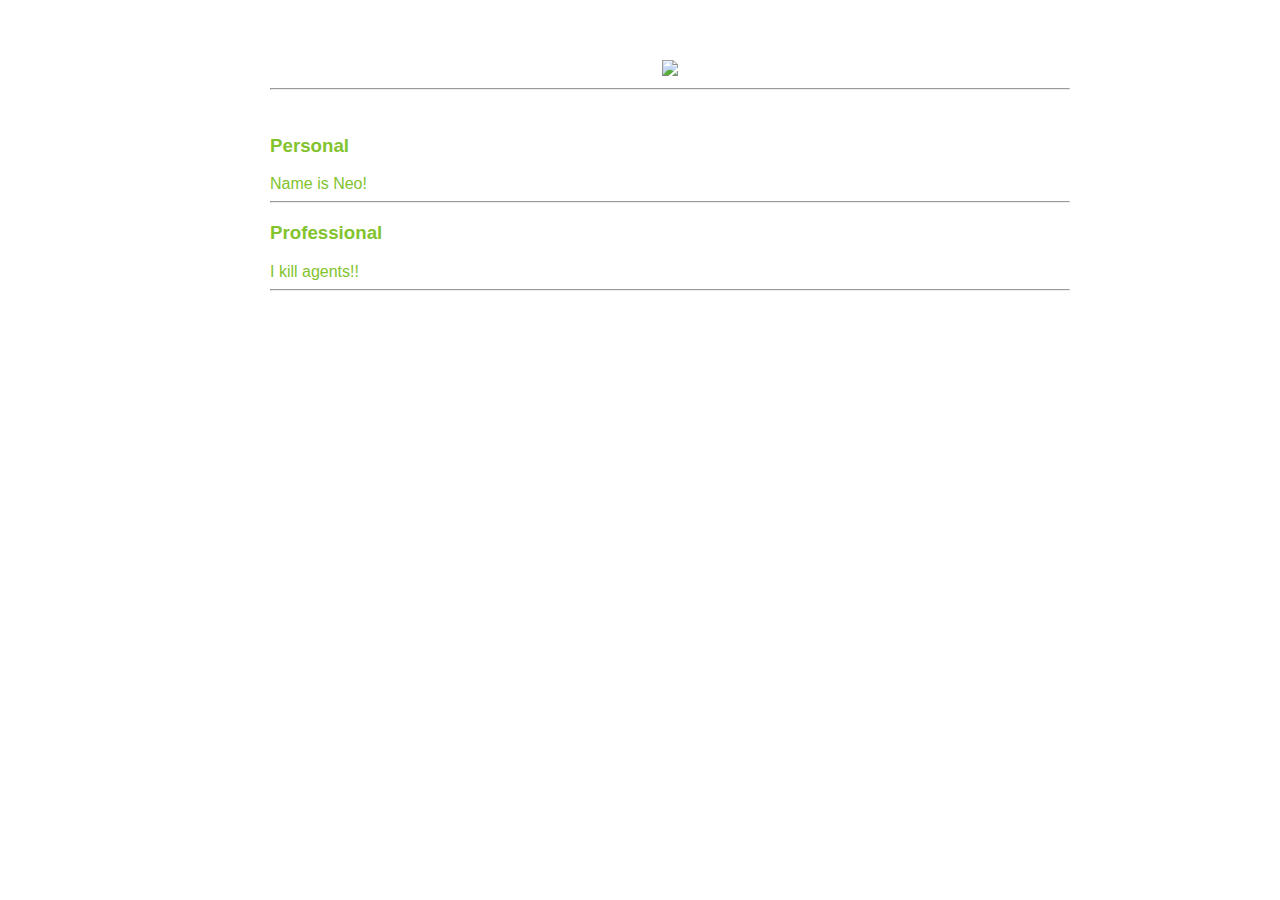
==== ui/index.html @ 60a92697 "[imad-console] Updates ui/index.html" ====
<!doctype html>
<html>
    <head>
        <link href="/ui/style.css" rel="stylesheet" />
    </head>
    <body>
        <div class="container">
        <div class="center">
            <img id="madi" src="http://vignette1.wikia.nocookie.net/matrix/images/b/b5/Matrix-neo-stops-bullets-wallpaper.jpg/revision/latest?cb=20131002032735" class="img-small"/>
        </div>
        <hr/>
            <br>
            <h3>Personal</h3>
            <div>
                Name is Neo!
                </div>
                <hr/>
                <h3>Professional</h3>
                <div>
                    I kill agents!!
                    </div>
                    <hr/>
                    <div class="footer">
                         </div>
               </div>
        <script type="text/javascript" src="ui/main.js">
        
        </script>
    </body>
</html>
---- ui/style.css ----
body {
    font-family: sans-serif;
    margin-top: 60px;
}

.center {
    text-align: center;
}

.text-big {
    font-size: 300%;
}

.bold {
    font-weight: bold;
}

.img-medium {
    height: 200px;
}

 .container{
                    max-width: 800px;
                    margin: 0 auto;
                    color: #82c32e;
                    font-family: sans-serif;
                    padding-left: 70px;
                    padding-right: 10px;
        }
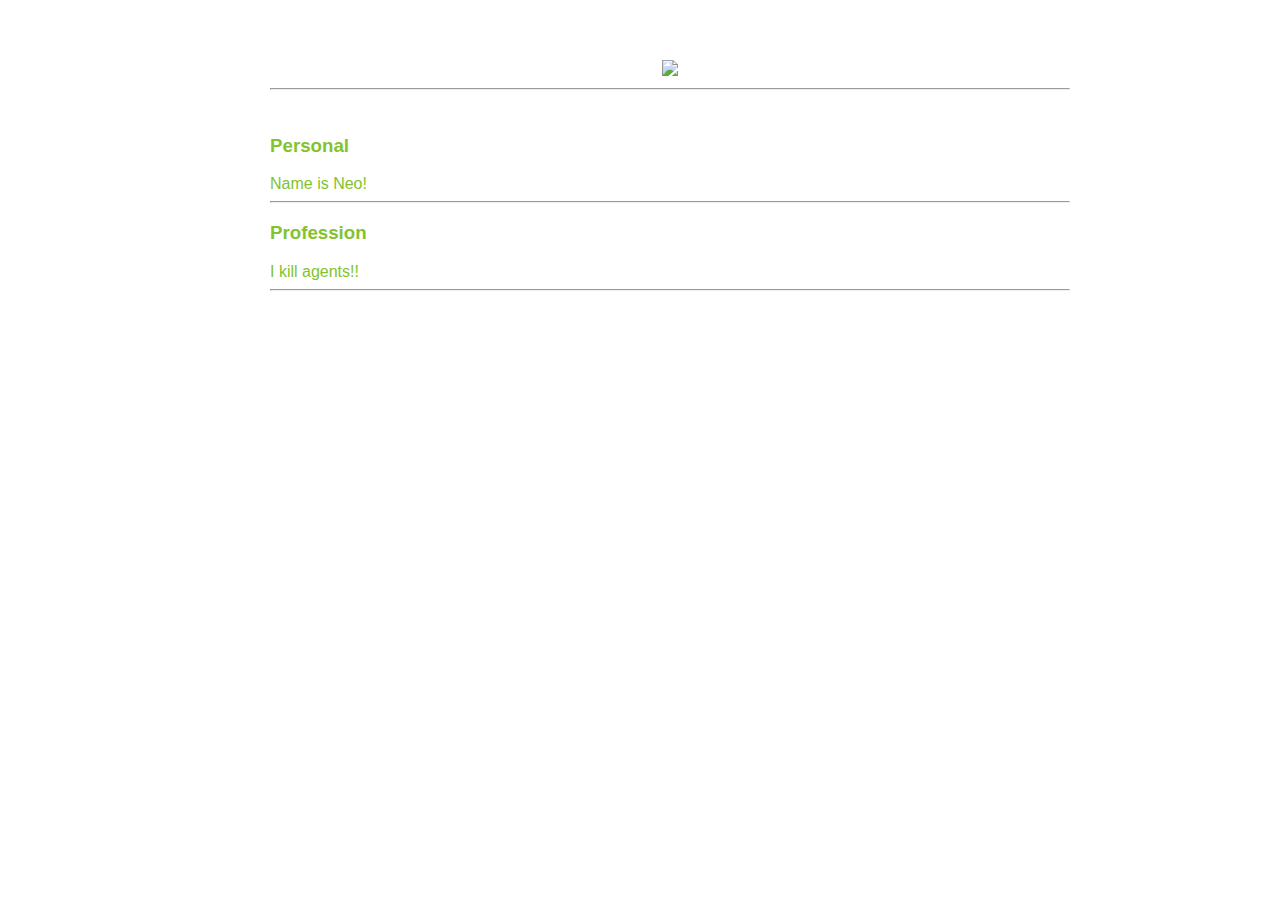
==== commit c2e32c42: "[imad-console] Updates ui/index.html" ====
--- a/ui/index.html
+++ b/ui/index.html
@@ -15,7 +15,7 @@
                 Name is Neo!
                 </div>
                 <hr/>
-                <h3>Professional</h3>
+                <h3>Profession</h3>
                 <div>
                     I kill agents!!
                     </div>
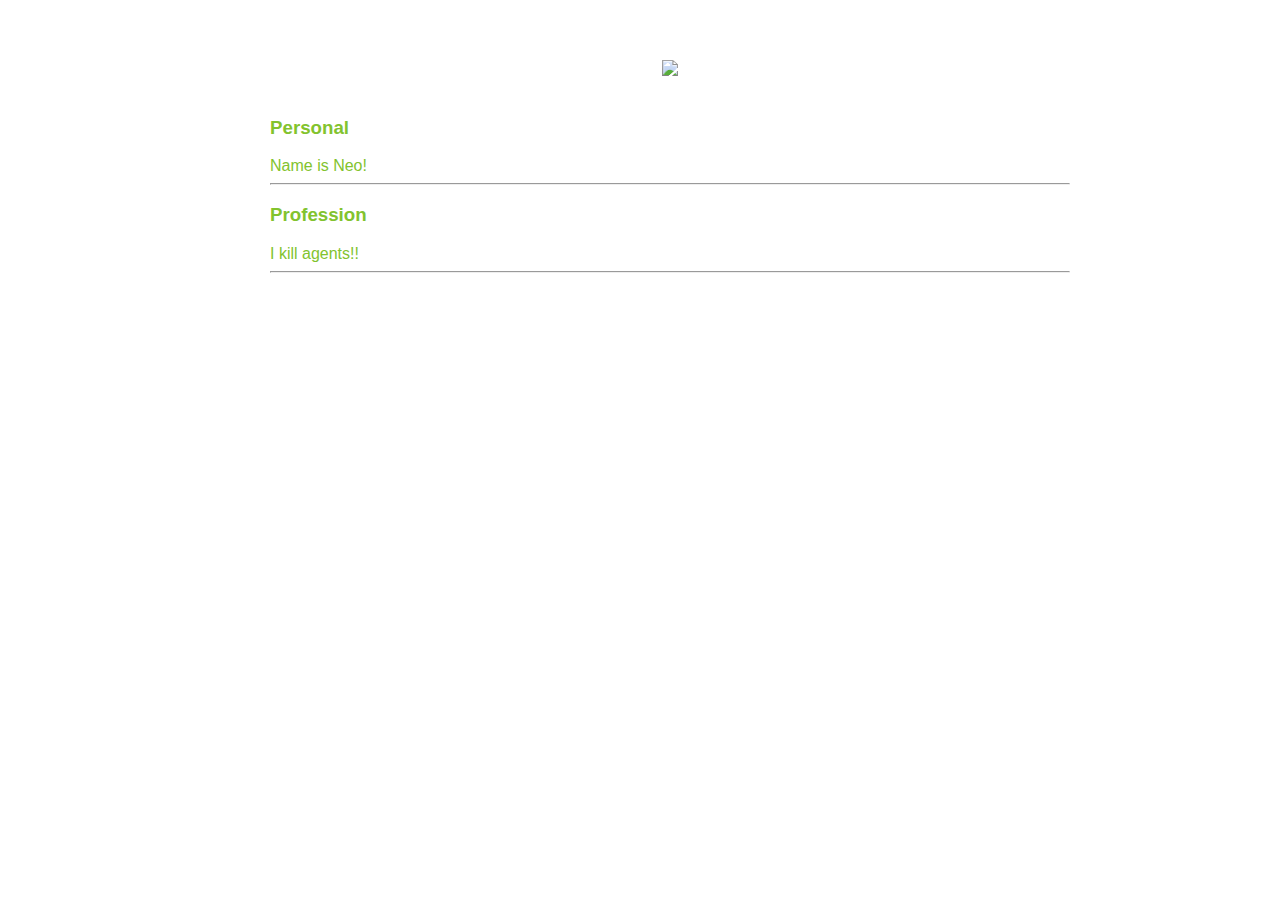
==== commit 8d64365a: "[imad-console] Updates ui/index.html" ====
--- a/ui/index.html
+++ b/ui/index.html
@@ -8,7 +8,6 @@
         <div class="center">
             <img id="madi" src="http://vignette1.wikia.nocookie.net/matrix/images/b/b5/Matrix-neo-stops-bullets-wallpaper.jpg/revision/latest?cb=20131002032735" class="img-small"/>
         </div>
-        <hr/>
             <br>
             <h3>Personal</h3>
             <div>
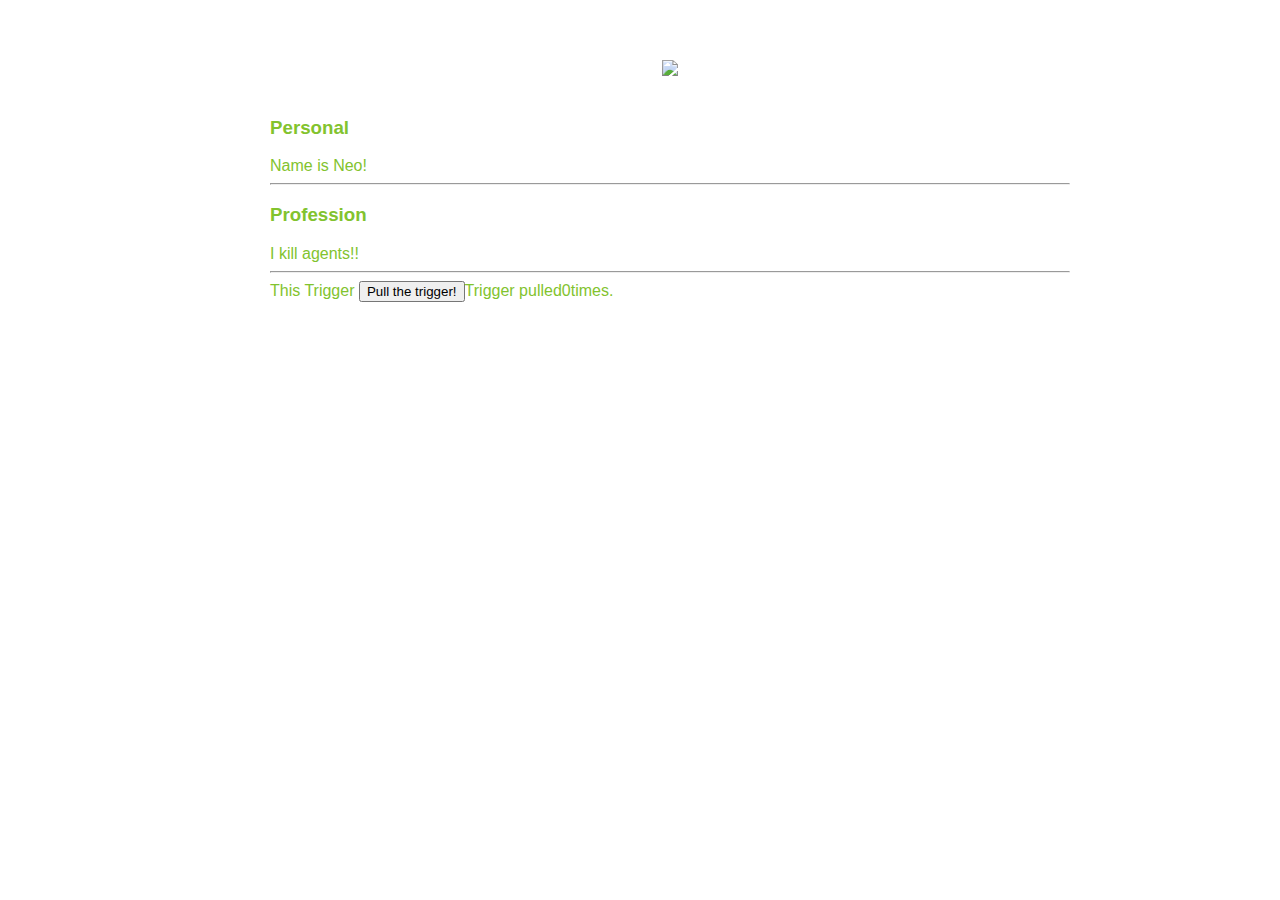
==== commit 304ec2b7: "[imad-console] Updates ui/index.html" ====
--- a/ui/index.html
+++ b/ui/index.html
@@ -20,6 +20,7 @@
                     </div>
                     <hr/>
                     <div class="footer">
+                        This Trigger <button id="counter">Pull the trigger!</button>Trigger pulled<span id="count">0</span>times.
                          </div>
                </div>
         <script type="text/javascript" src="ui/main.js">
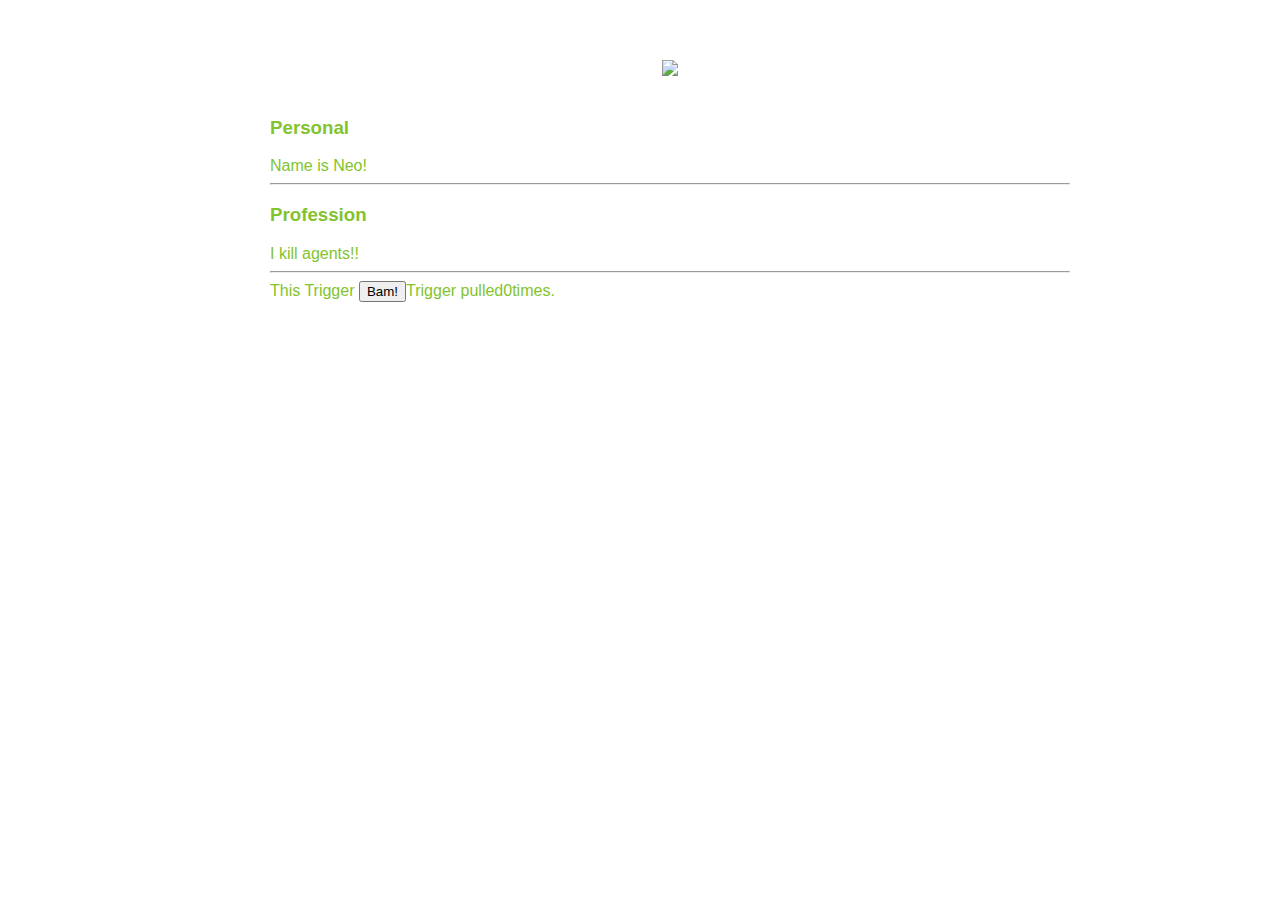
==== commit 1ce66099: "[imad-console] Updates ui/index.html" ====
--- a/ui/index.html
+++ b/ui/index.html
@@ -20,7 +20,7 @@
                     </div>
                     <hr/>
                     <div class="footer">
-                        This Trigger <button id="counter">Pull the trigger!</button>Trigger pulled<span id="count">0</span>times.
+                        This Trigger <button id="counter">Bam!</button>Trigger pulled<span id="count">0</span>times.
                          </div>
                </div>
         <script type="text/javascript" src="ui/main.js">
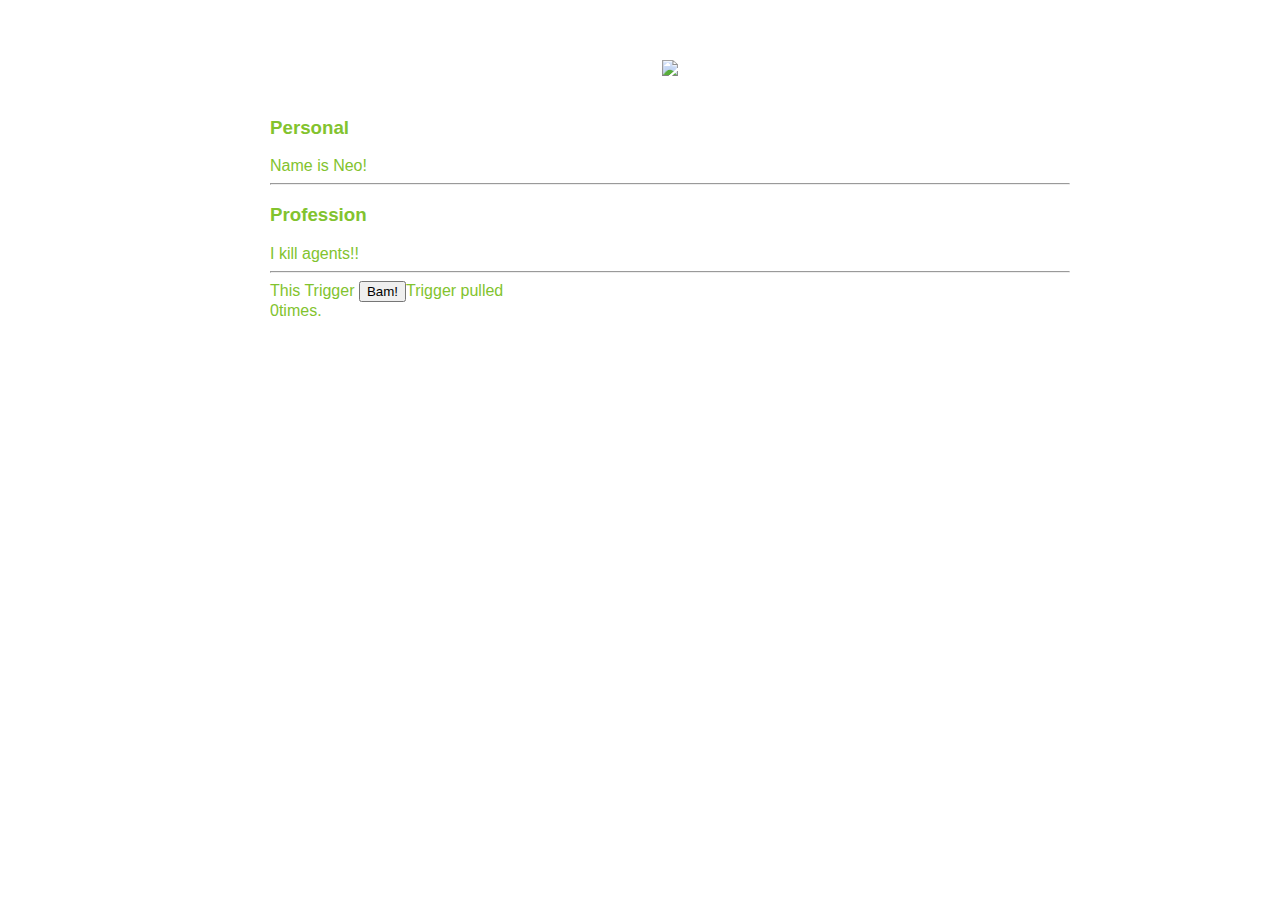
==== commit 94e9bb45: "[imad-console] Updates ui/index.html" ====
--- a/ui/index.html
+++ b/ui/index.html
@@ -20,7 +20,7 @@
                     </div>
                     <hr/>
                     <div class="footer">
-                        This Trigger <button id="counter">Bam!</button>Trigger pulled<span id="count">0</span>times.
+                        This Trigger <button id="counter">Bam!</button>Trigger pulled<br><span id="count">0</span>times.
                          </div>
                </div>
         <script type="text/javascript" src="ui/main.js">
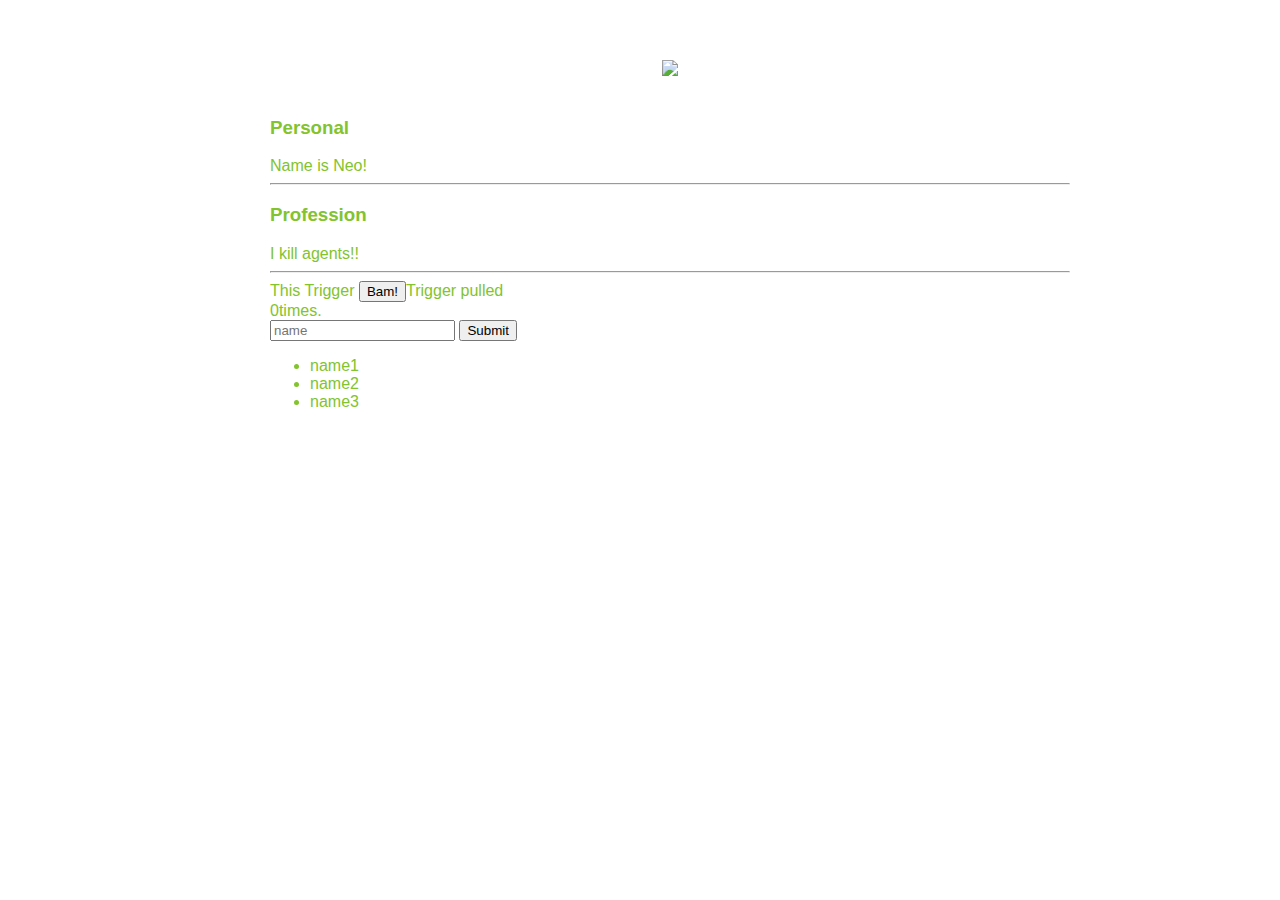
==== commit 557dce61: "[imad-console] Updates ui/index.html" ====
--- a/ui/index.html
+++ b/ui/index.html
@@ -21,8 +21,16 @@
                     <hr/>
                     <div class="footer">
                         This Trigger <button id="counter">Bam!</button>Trigger pulled<br><span id="count">0</span>times.
+                        <br>
+                        <input type="text" id="name" placeholder="name"></input>
+                        <input type="submit" value="Submit"></input>
+                        <ul>
+                            <li>name1</li>
+                            <li>name2</li>
+                            <li>name3</li>
+                            </ul>
                          </div>
-               </div>
+               </div> 
         <script type="text/javascript" src="ui/main.js">
         
         </script>
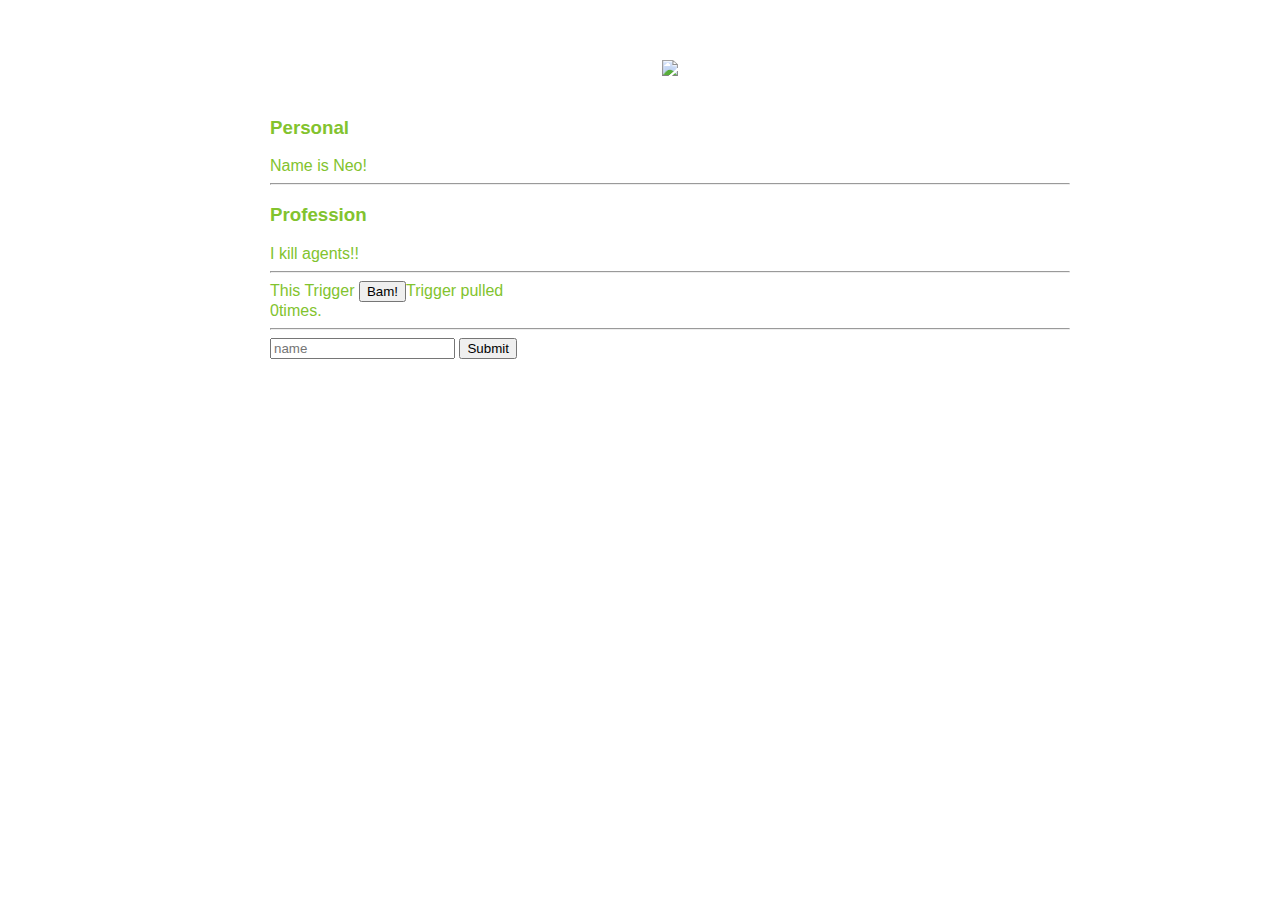
==== commit e53e572e: "[imad-console] Updates ui/index.html" ====
--- a/ui/index.html
+++ b/ui/index.html
@@ -21,14 +21,11 @@
                     <hr/>
                     <div class="footer">
                         This Trigger <button id="counter">Bam!</button>Trigger pulled<br><span id="count">0</span>times.
-                        <br>
+                        <hr/>
                         <input type="text" id="name" placeholder="name"></input>
-                        <input type="submit" value="Submit"></input>
-                        <ul>
-                            <li>name1</li>
-                            <li>name2</li>
-                            <li>name3</li>
-                            </ul>
+                        <input type="submit" value="Submit" id="submit_btn"></input>
+                        <ul id="namelist">
+                        </ul>
                          </div>
                </div> 
         <script type="text/javascript" src="ui/main.js">
